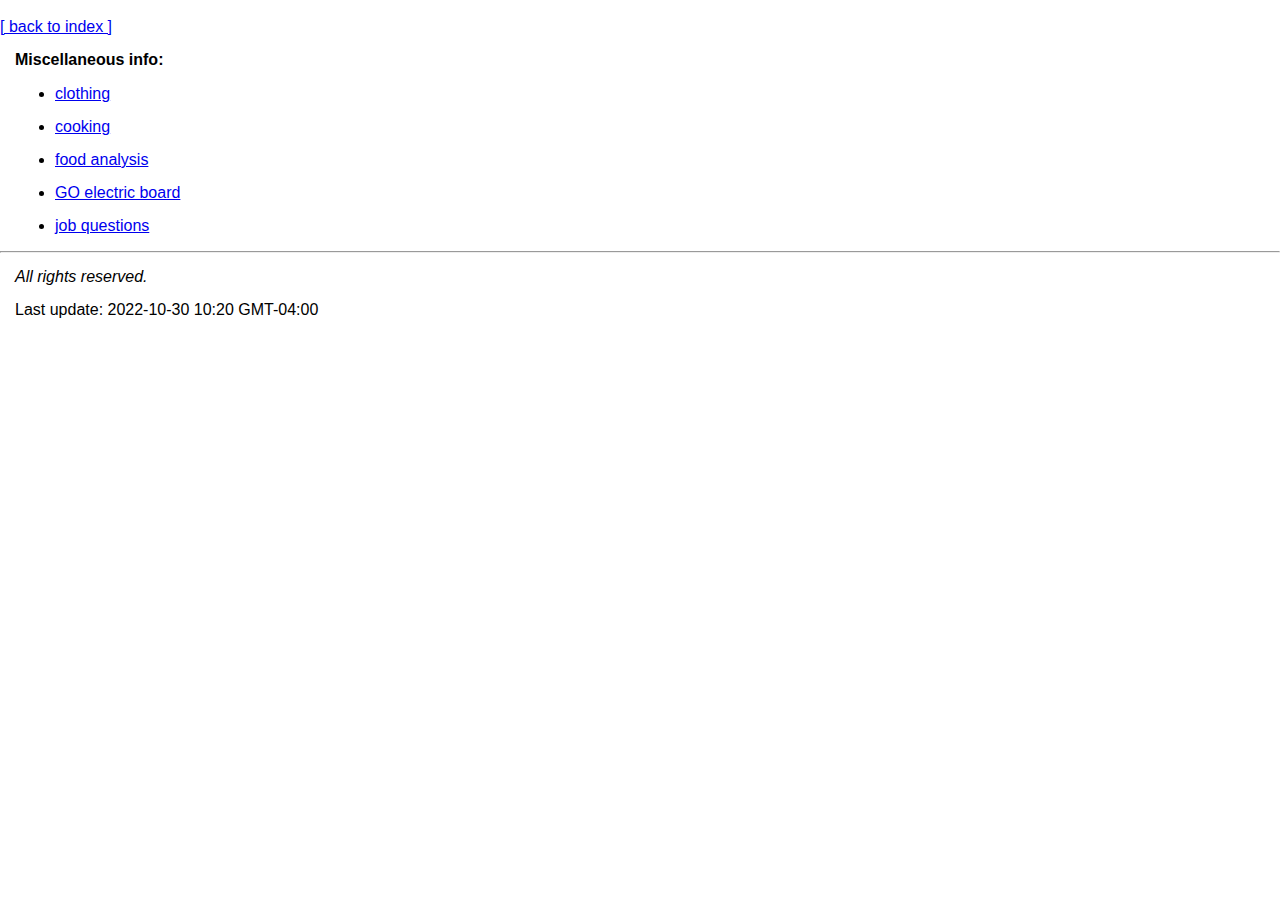
==== html/miscellaneous.html @ 435de826 "[main] Update files, add miscellaneous html page" ====
<!doctype html>
<html>

<head>

<link rel="icon" href="./img/favicon_tilde.ico">

<title>~/</title>

<link rel="stylesheet" href="../css/style.css">

<meta name="viewport" content="width=device-width, initial-scale=1.0"> 

</head>

<body>

<br/>

<a href="../index.html">[ back to index ]</a>

<!-- <br /> -->

<p><b>Miscellaneous info:</b></p>

<ul>

<li><a href="../txt/clothing.txt">clothing</a></li>

<li><a href="../txt/cooking.txt">cooking</a></li>

<li><a href="../txt/food-analysis.txt">food analysis</a></li>

<li><a href="../txt/go-electric-board.txt">GO electric board</a></li>

<li><a href="../txt/job-questions.txt">job questions</a></li>

</ul>

<!-- <br /> -->

<hr />

<p><em>All rights reserved.</em></p>

<p>Last update: 2022-10-30 10:20 GMT-04:00</p>

</body>

</html>
---- css/style.css ----
* {
    font-family: Arial;
}

body {
    width: 100%;
    margin: 0px;
}

p {
    margin: 15px;
}


li {
    margin: 15px;
}
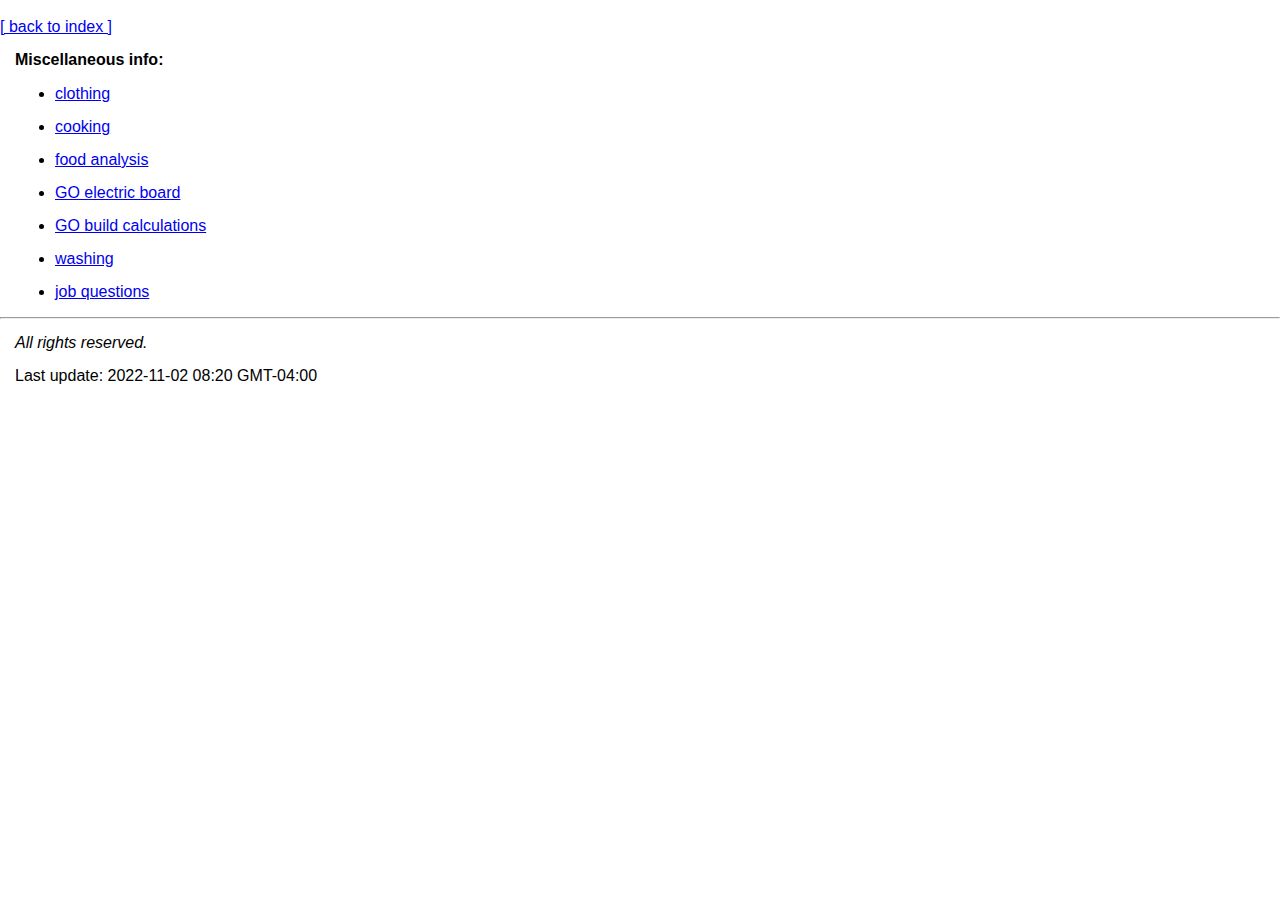
==== commit 5859091f: "[main] Update files, add go-build-calculations, washing" ====
--- a/html/miscellaneous.html
+++ b/html/miscellaneous.html
@@ -33,6 +33,10 @@
 
 <li><a href="../txt/go-electric-board.txt">GO electric board</a></li>
 
+<li><a href="../txt/go-build-calculations.txt">GO build calculations</a></li>
+
+<li><a href="../txt/washing.txt">washing</a></li>
+
 <li><a href="../txt/job-questions.txt">job questions</a></li>
 
 </ul>
@@ -43,7 +47,7 @@
 
 <p><em>All rights reserved.</em></p>
 
-<p>Last update: 2022-10-30 10:20 GMT-04:00</p>
+<p>Last update: 2022-11-02 08:20 GMT-04:00</p>
 
 </body>
 
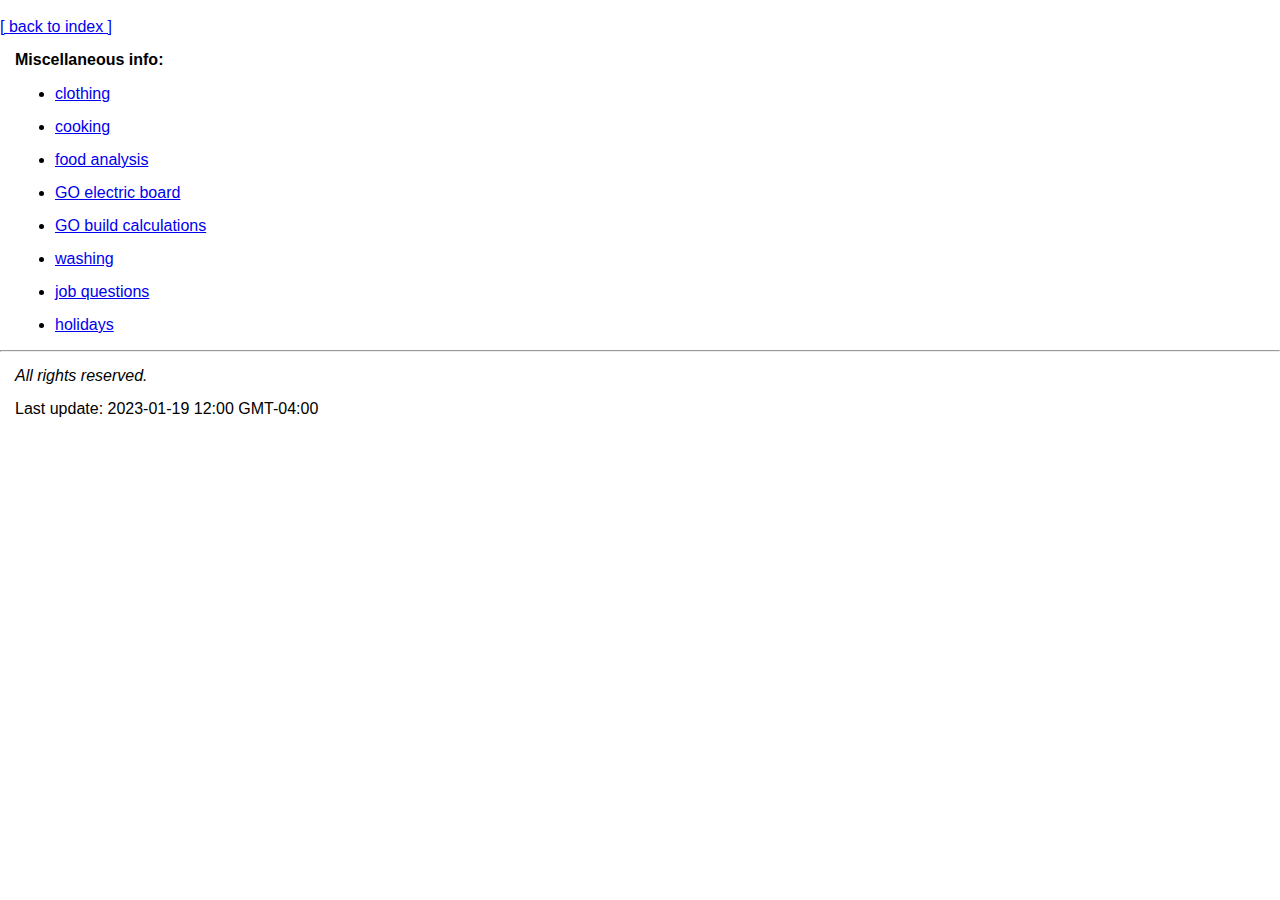
==== commit 2e845e7f: "[main] Update files" ====
--- a/html/miscellaneous.html
+++ b/html/miscellaneous.html
@@ -39,6 +39,8 @@
 
 <li><a href="../txt/job-questions.txt">job questions</a></li>
 
+<li><a href="../txt/holidays.txt">holidays</a></li>
+
 </ul>
 
 <!-- <br /> -->
@@ -47,7 +49,7 @@
 
 <p><em>All rights reserved.</em></p>
 
-<p>Last update: 2022-11-02 08:20 GMT-04:00</p>
+<p>Last update: 2023-01-19 12:00 GMT-04:00</p>
 
 </body>
 
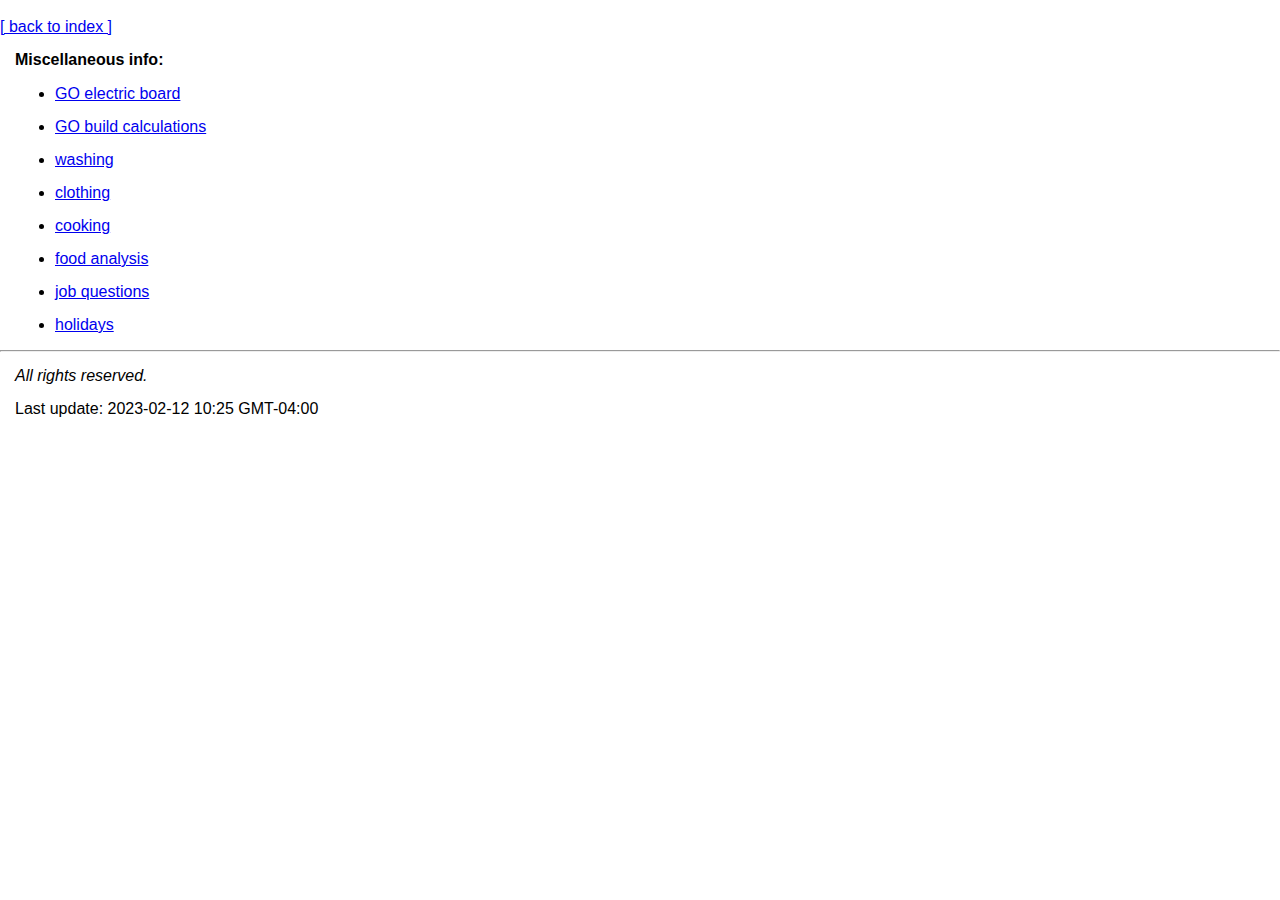
==== commit f984ba40: "[main] Update all files" ====
--- a/html/miscellaneous.html
+++ b/html/miscellaneous.html
@@ -25,21 +25,21 @@
 
 <ul>
 
-<li><a href="../txt/clothing.txt">clothing</a></li>
+<li><a href="../txt/go-electric-board.txt" target="blank">GO electric board</a></li>
 
-<li><a href="../txt/cooking.txt">cooking</a></li>
+<li><a href="../txt/go-build-calculations.txt" target="blank">GO build calculations</a></li>
 
-<li><a href="../txt/food-analysis.txt">food analysis</a></li>
+<li><a href="../txt/washing.txt" target="blank">washing</a></li>
 
-<li><a href="../txt/go-electric-board.txt">GO electric board</a></li>
+<li><a href="../txt/clothing.txt" target="blank">clothing</a></li>
 
-<li><a href="../txt/go-build-calculations.txt">GO build calculations</a></li>
+<li><a href="../txt/cooking.txt" target="blank">cooking</a></li>
 
-<li><a href="../txt/washing.txt">washing</a></li>
+<li><a href="../txt/food-analysis.html" target="blank">food analysis</a></li>
 
-<li><a href="../txt/job-questions.txt">job questions</a></li>
+<li><a href="../txt/job-questions.txt" target="blank">job questions</a></li>
 
-<li><a href="../txt/holidays.txt">holidays</a></li>
+<li><a href="../txt/holidays.txt" target="blank">holidays</a></li>
 
 </ul>
 
@@ -49,7 +49,7 @@
 
 <p><em>All rights reserved.</em></p>
 
-<p>Last update: 2023-01-19 12:00 GMT-04:00</p>
+<p>Last update: 2023-02-12 10:25 GMT-04:00</p>
 
 </body>
 
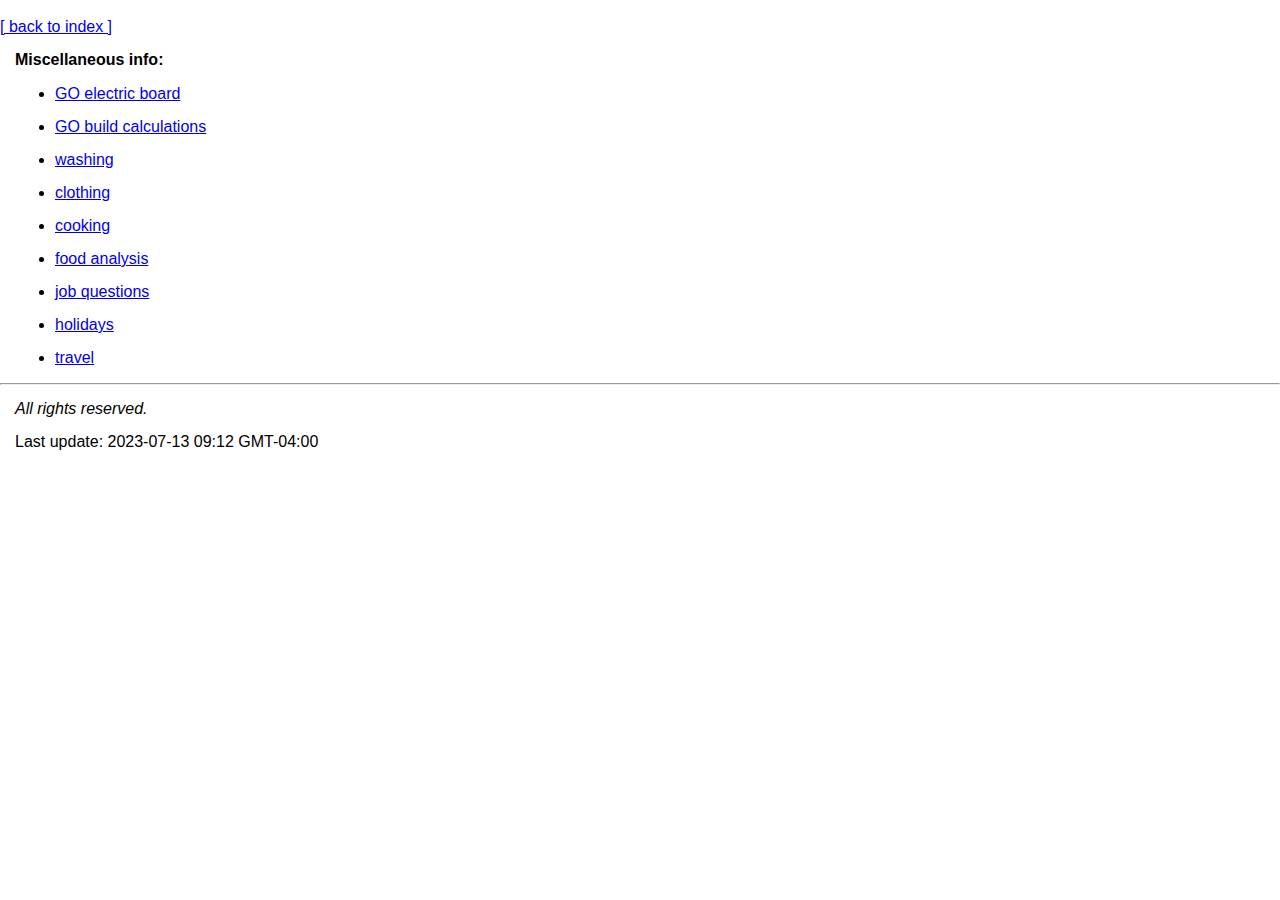
==== commit d5c78b39: "[main] Update files" ====
--- a/html/miscellaneous.html
+++ b/html/miscellaneous.html
@@ -41,6 +41,8 @@
 
 <li><a href="../txt/holidays.txt" target="blank">holidays</a></li>
 
+<li><a href="../txt/travel.txt" target="blank">travel</a></li>
+
 </ul>
 
 <!-- <br /> -->
@@ -49,7 +51,7 @@
 
 <p><em>All rights reserved.</em></p>
 
-<p>Last update: 2023-02-12 10:25 GMT-04:00</p>
+<p>Last update: 2023-07-13 09:12 GMT-04:00</p>
 
 </body>
 
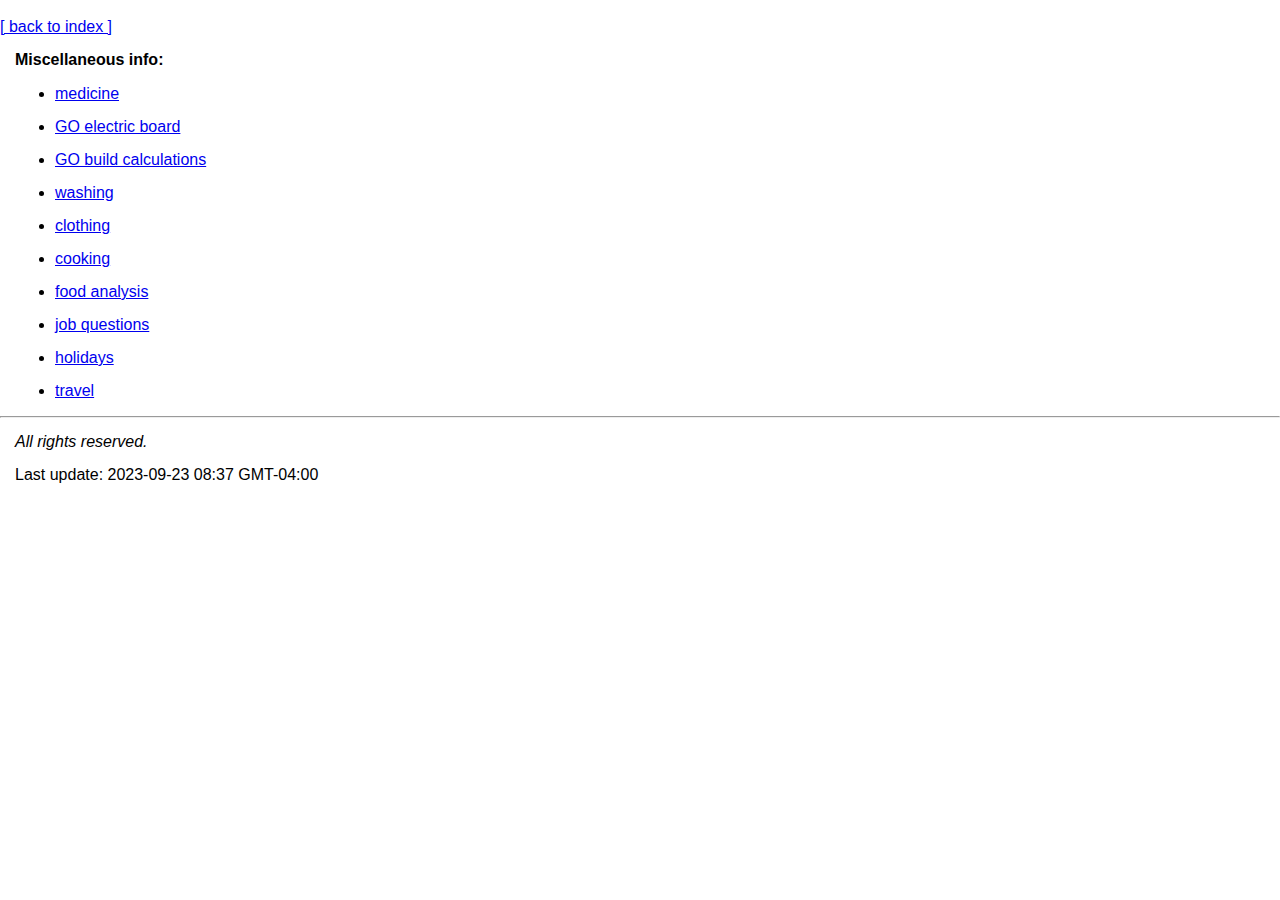
==== commit 45f1880b: "[main] Update files, enhance kibana-help, mariadb-help, add medicine" ====
--- a/html/miscellaneous.html
+++ b/html/miscellaneous.html
@@ -25,6 +25,8 @@
 
 <ul>
 
+<li><a href="../txt/medicine.txt" target="blank">medicine</a></li>
+
 <li><a href="../txt/go-electric-board.txt" target="blank">GO electric board</a></li>
 
 <li><a href="../txt/go-build-calculations.txt" target="blank">GO build calculations</a></li>
@@ -51,7 +53,7 @@
 
 <p><em>All rights reserved.</em></p>
 
-<p>Last update: 2023-07-13 09:12 GMT-04:00</p>
+<p>Last update: 2023-09-23 08:37 GMT-04:00</p>
 
 </body>
 
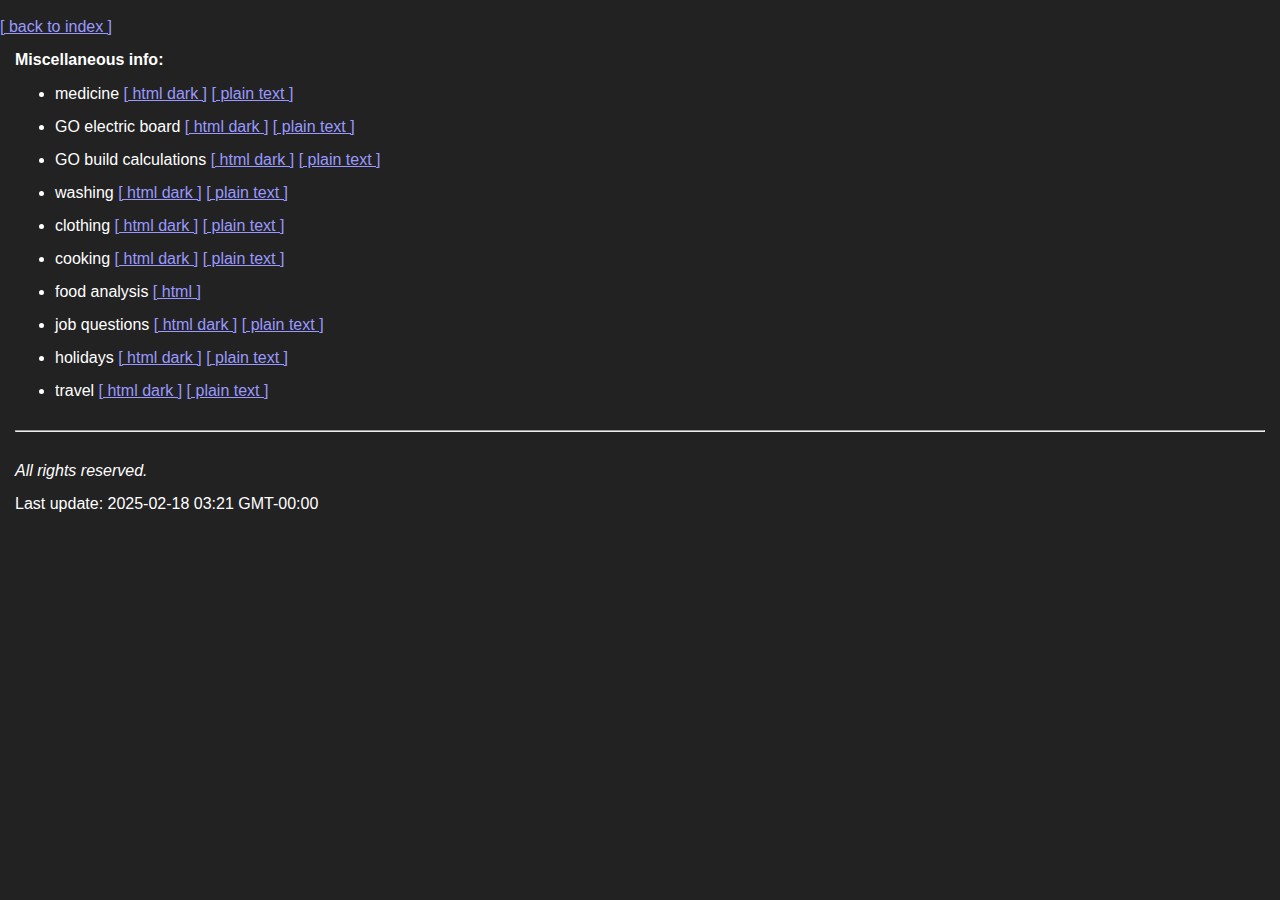
==== commit 8c8efc77: "[main] Implement dark theme" ====
--- a/html/miscellaneous.html
+++ b/html/miscellaneous.html
@@ -25,25 +25,64 @@
 
 <ul>
 
-<li><a href="../txt/medicine.txt" target="blank">medicine</a></li>
+<li>
+medicine 
+<a href="../html/reader.html?source=medicine" target="blank">[ html dark ]</a>
+<a href="../txt/medicine.txt" target="blank">[ plain text ]</a>
+</li>
 
-<li><a href="../txt/go-electric-board.txt" target="blank">GO electric board</a></li>
+<li>
+GO electric board
+<a href="../html/reader.html?source=go-electric-board" target="blank">[ html dark ]</a>
+<a href="../txt/go-electric-board.txt" target="blank">[ plain text ]</a>
+</li>
 
-<li><a href="../txt/go-build-calculations.txt" target="blank">GO build calculations</a></li>
+<li>
+GO build calculations
+<a href="../html/reader.html?source=go-build-calculations" target="blank">[ html dark ]</a>
+<a href="../txt/go-build-calculations.txt" target="blank">[ plain text ]</a>
+</li>
 
-<li><a href="../txt/washing.txt" target="blank">washing</a></li>
+<li>
+washing 
+<a href="../html/reader.html?source=washing" target="blank">[ html dark ]</a>
+<a href="../txt/washing.txt" target="blank">[ plain text ]</a>
+</li>
 
-<li><a href="../txt/clothing.txt" target="blank">clothing</a></li>
+<li>
+clothing 
+<a href="../html/reader.html?source=clothing" target="blank">[ html dark ]</a>
+<a href="../txt/clothing.txt" target="blank">[ plain text ]</a>
+</li>
 
-<li><a href="../txt/cooking.txt" target="blank">cooking</a></li>
+<li>
+cooking 
+<a href="../html/reader.htmo?source=cooking" target="blank">[ html dark ]</a>
+<a href="../txt/cooking.txt" target="blank">[ plain text ]</a>
+</li>
 
-<li><a href="../txt/food-analysis.html" target="blank">food analysis</a></li>
+<li>
+food analysis 
+<a href="../txt/food-analysis.html" target="blank">[ html ]</a>
+</li>
 
-<li><a href="../txt/job-questions.txt" target="blank">job questions</a></li>
+<li>
+job questions 
+<a href="../html/reader.html?source=job-questions" target="blank">[ html dark ]</a>
+<a href="../txt/job-questions.txt" target="blank">[ plain text ]</a>
+</li>
 
-<li><a href="../txt/holidays.txt" target="blank">holidays</a></li>
+<li>
+holidays 
+<a href="../html/reader.html?source=holidays" target="blank">[ html dark ]</a>
+<a href="../txt/holidays.txt" target="blank">[ plain text ]</a>
+</li>
 
-<li><a href="../txt/travel.txt" target="blank">travel</a></li>
+<li>
+travel
+<a href="../html/reader.html?source=travel" target="blank">[ html dark ]</a>
+<a href="../txt/travel.txt" target="blank">[ plain text ]</a>
+</li>
 
 </ul>
 
@@ -53,7 +92,7 @@
 
 <p><em>All rights reserved.</em></p>
 
-<p>Last update: 2023-09-23 08:37 GMT-04:00</p>
+<p>Last update: 2025-02-18 03:21 GMT-00:00</p>
 
 </body>
 
--- a/css/style.css
+++ b/css/style.css
@@ -1,17 +1,49 @@
+/* updated: 2025-02-18 03:00 GMT-00:00 */
+
 * {
     font-family: Arial;
+    font-size: 12pt;
 }
 
 body {
     width: 100%;
     margin: 0px;
+    background-color: #222222;
 }
 
 p {
     margin: 15px;
+    color: #ffffff;
 }
 
 
 li {
     margin: 15px;
+    color: #ffffff;
 }
+
+h1,h2, h3, h4, h5 {
+    margin: 45px 15px 15px;
+    color: #ffffff;
+}
+
+hr {
+    margin: 30px 15px 30px;
+}
+
+a:link {
+    color: #9999ff;
+}
+
+a:visited {
+    color: #9999ff;
+}
+
+a:hover {
+    color: #ffff77;
+}
+
+a:active {
+    color: #ffff00;
+}
+
